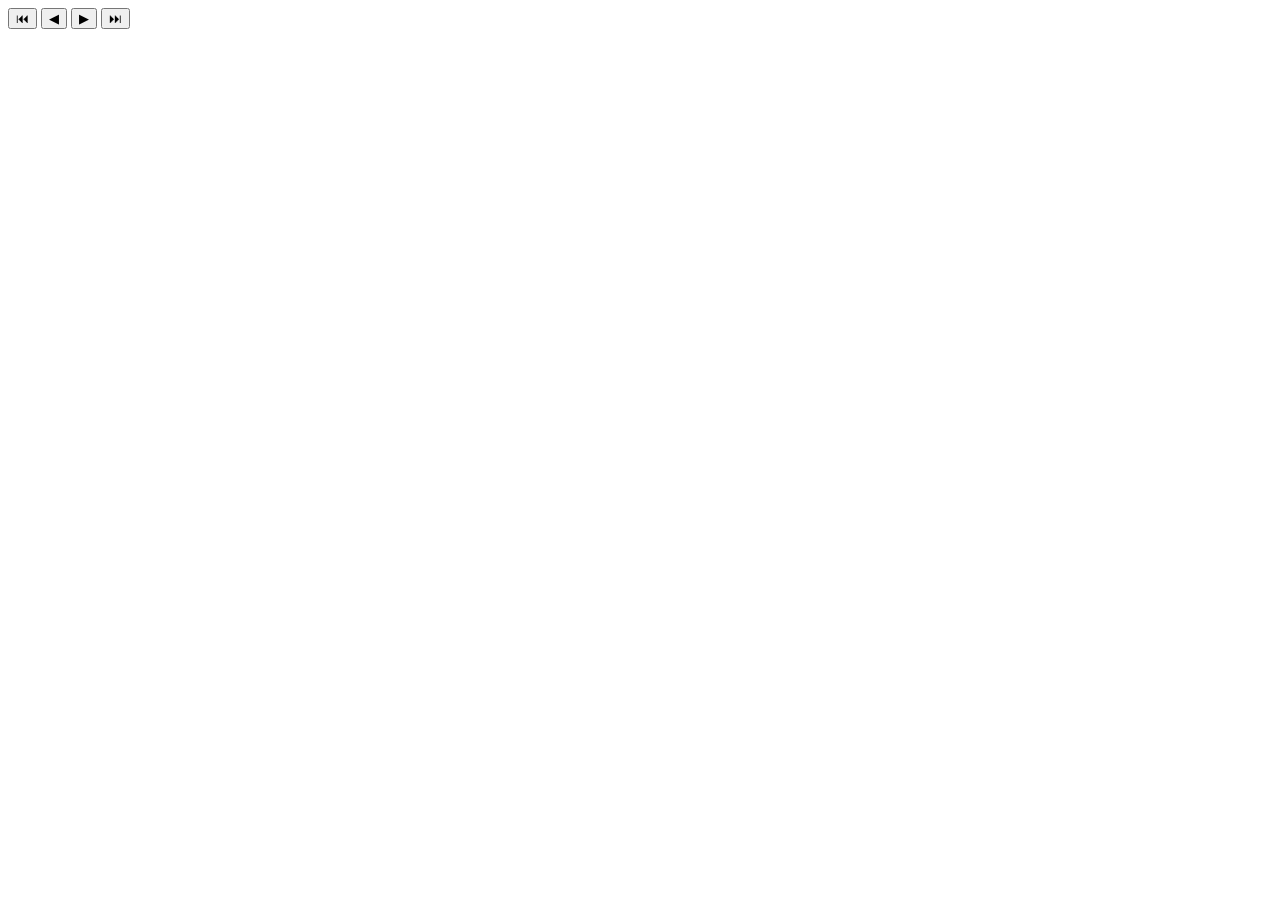
==== server/static/game.html @ 91a1d707 "Add web server for two-player games: accounts, lobby, live games over WebSockets, MongoDB storage - " ====
<!doctype html>
<html lang="pl">
<head>
<meta charset="utf-8">
<meta name="viewport" content="width=device-width, initial-scale=1">
<link rel="icon" href="data:image/svg+xml,<svg xmlns=%22http://www.w3.org/2000/svg%22 viewBox=%220 0 100 100%22><text y=%22.9em%22 font-size=%2290%22>♞</text></svg>">
<link rel="preconnect" href="https://fonts.googleapis.com">
<link rel="preconnect" href="https://fonts.gstatic.com" crossorigin>
<link href="https://fonts.googleapis.com/css2?family=Inter:wght@400;500;600;700&family=Noto+Sans+Symbols+2&display=swap" rel="stylesheet">
<link rel="stylesheet" href="/static/css/app.css">
<title>Partia · Szachy</title>
</head>
<body>
<main style="max-width:1200px">
  <div class="game-layout">
    <div class="board-wrap"><div id="board"></div></div>
    <div class="side">
      <div class="player" id="top-player"><div class="name"></div><div class="clock"></div></div>
      <div id="panel"></div>
      <div class="moves-box" id="moves-box"><div class="moves-grid" id="moves"></div></div>
      <div class="nav-buttons">
        <button id="nav-first" title="Początek">⏮</button>
        <button id="nav-prev" title="Poprzedni ruch">◀</button>
        <button id="nav-next" title="Następny ruch">▶</button>
        <button id="nav-last" title="Aktualna pozycja">⏭</button>
      </div>
      <div class="controls" id="controls"></div>
      <div class="player" id="bottom-player"><div class="name"></div><div class="clock"></div></div>
      <div class="conn-status" id="conn-status"></div>
    </div>
  </div>
</main>
<script type="module" src="/static/js/game.js"></script>
</body>
</html>
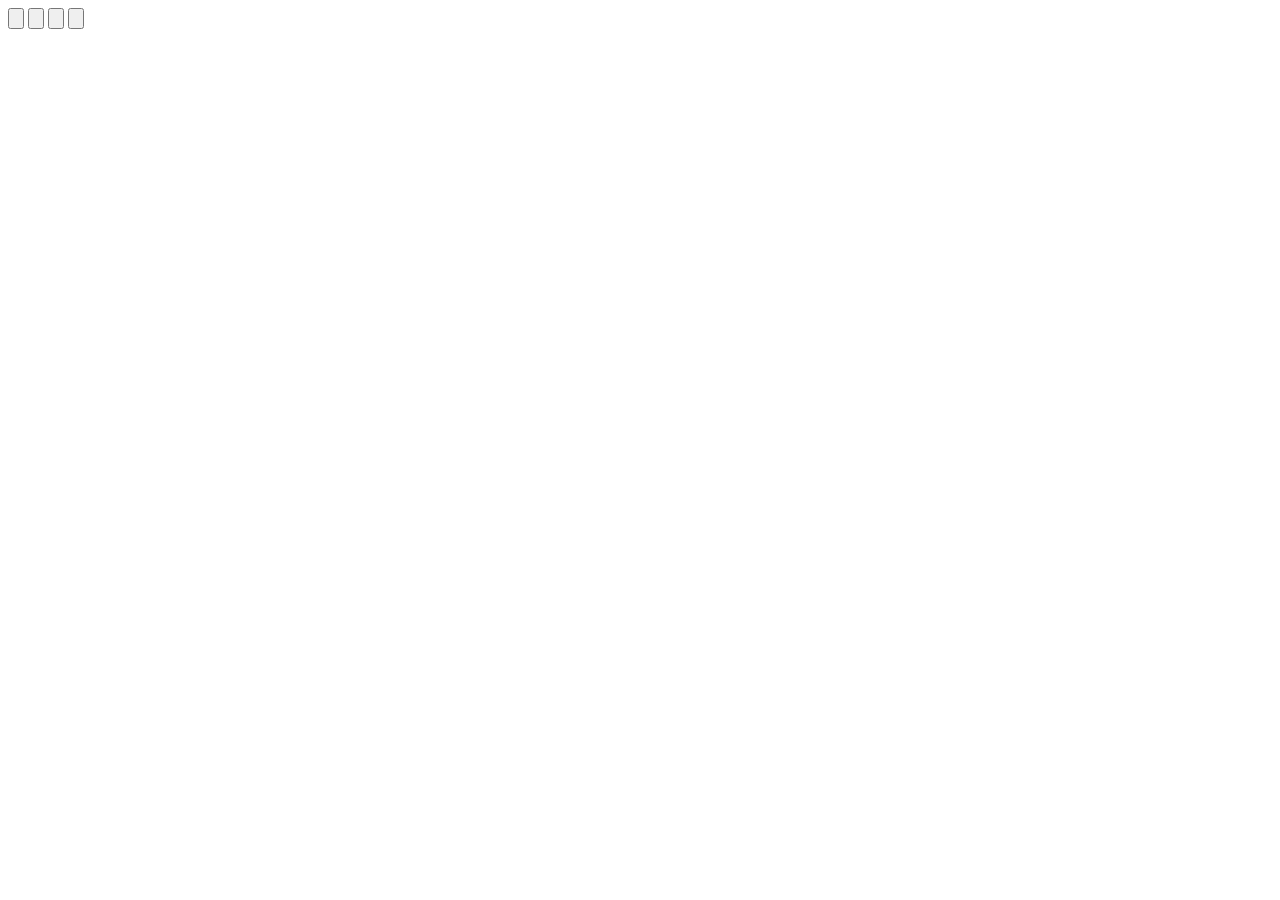
==== commit 6ba234d1: "Restyle the website (sand and dusty rose), add SVG pieces, Render deployment and README - new minima" ====
--- a/server/static/game.html
+++ b/server/static/game.html
@@ -3,31 +3,30 @@
 <head>
 <meta charset="utf-8">
 <meta name="viewport" content="width=device-width, initial-scale=1">
-<link rel="icon" href="data:image/svg+xml,<svg xmlns=%22http://www.w3.org/2000/svg%22 viewBox=%220 0 100 100%22><text y=%22.9em%22 font-size=%2290%22>♞</text></svg>">
+<meta name="theme-color" content="#f4ebe6">
+<link rel="icon" href="/static/favicon.svg" type="image/svg+xml">
 <link rel="preconnect" href="https://fonts.googleapis.com">
 <link rel="preconnect" href="https://fonts.gstatic.com" crossorigin>
-<link href="https://fonts.googleapis.com/css2?family=Inter:wght@400;500;600;700&family=Noto+Sans+Symbols+2&display=swap" rel="stylesheet">
+<link href="https://fonts.googleapis.com/css2?family=DM+Sans:opsz,wght@9..40,400;9..40,500;9..40,600&family=IBM+Plex+Mono:wght@500&display=swap" rel="stylesheet">
 <link rel="stylesheet" href="/static/css/app.css">
 <title>Partia · Szachy</title>
 </head>
 <body>
-<main style="max-width:1200px">
-  <div class="game-layout">
+<main>
+  <div class="game">
     <div class="board-wrap"><div id="board"></div></div>
-    <div class="side">
-      <div class="player" id="top-player"><div class="name"></div><div class="clock"></div></div>
-      <div id="panel"></div>
-      <div class="moves-box" id="moves-box"><div class="moves-grid" id="moves"></div></div>
-      <div class="nav-buttons">
-        <button id="nav-first" title="Początek">⏮</button>
-        <button id="nav-prev" title="Poprzedni ruch">◀</button>
-        <button id="nav-next" title="Następny ruch">▶</button>
-        <button id="nav-last" title="Aktualna pozycja">⏭</button>
-      </div>
-      <div class="controls" id="controls"></div>
-      <div class="player" id="bottom-player"><div class="name"></div><div class="clock"></div></div>
-      <div class="conn-status" id="conn-status"></div>
+    <div class="player" id="top-player"><div class="nm"></div><div class="clock"></div></div>
+    <div id="panel"></div>
+    <div id="moves-box"><div class="moves-grid" id="moves"></div></div>
+    <div class="nav-buttons">
+      <button id="nav-first" aria-label="Początek partii"><svg viewBox="0 0 16 16" fill="none" stroke="currentColor" stroke-width="1.6" stroke-linecap="round" stroke-linejoin="round"><path d="M4 3v10M12 3 7 8l5 5"/></svg></button>
+      <button id="nav-prev" aria-label="Poprzedni ruch"><svg viewBox="0 0 16 16" fill="none" stroke="currentColor" stroke-width="1.6" stroke-linecap="round" stroke-linejoin="round"><path d="M10 3 5 8l5 5"/></svg></button>
+      <button id="nav-next" aria-label="Następny ruch"><svg viewBox="0 0 16 16" fill="none" stroke="currentColor" stroke-width="1.6" stroke-linecap="round" stroke-linejoin="round"><path d="m6 3 5 5-5 5"/></svg></button>
+      <button id="nav-last" aria-label="Aktualna pozycja"><svg viewBox="0 0 16 16" fill="none" stroke="currentColor" stroke-width="1.6" stroke-linecap="round" stroke-linejoin="round"><path d="M12 3v10M4 3l5 5-5 5"/></svg></button>
     </div>
+    <div id="controls"></div>
+    <div class="player" id="bottom-player"><div class="nm"></div><div class="clock"></div></div>
+    <div class="conn-status" id="conn-status"></div>
   </div>
 </main>
 <script type="module" src="/static/js/game.js"></script>
